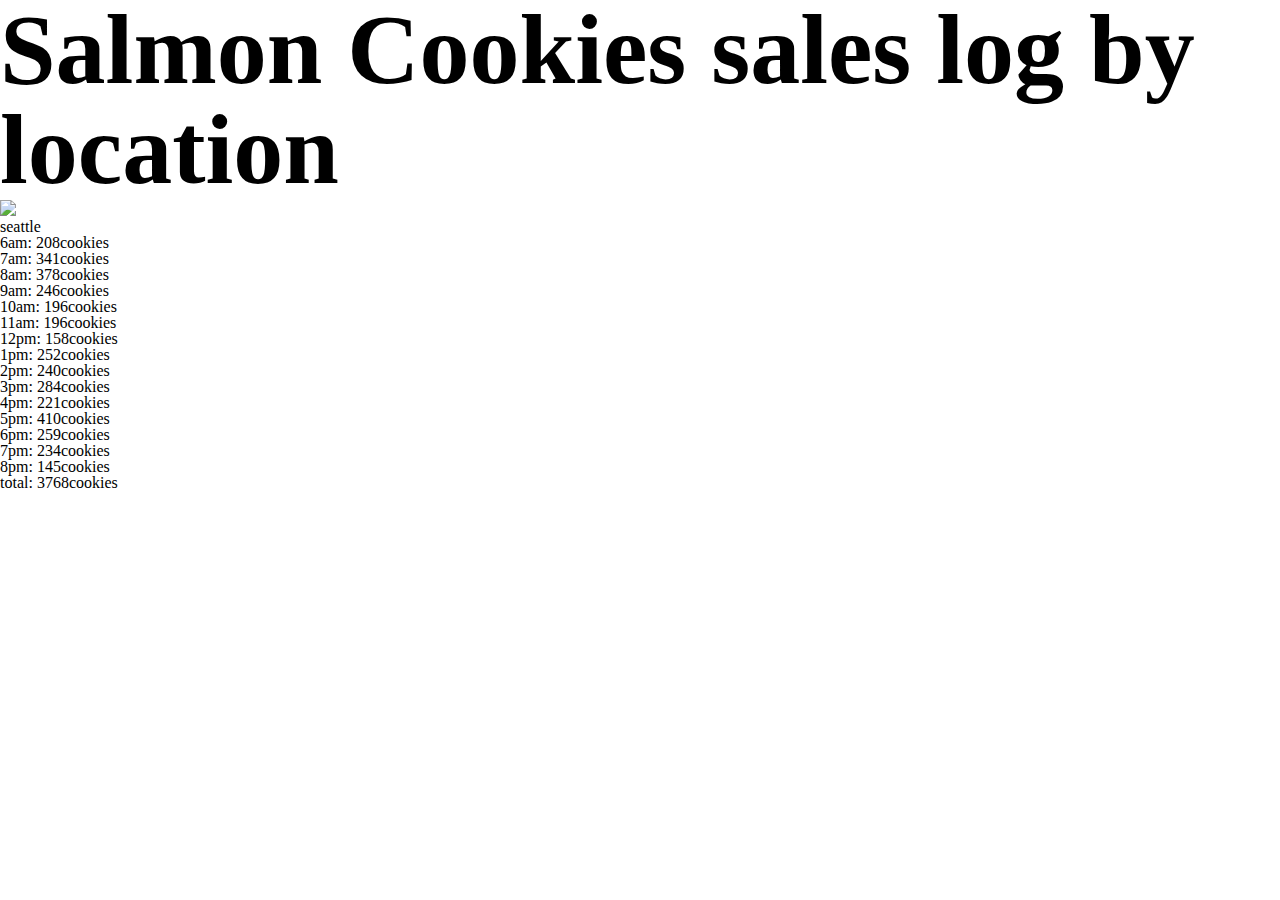
==== sales.html @ 2e6e4abe "class06-Objects" ====
<!DOCTYPE html>
<html>
    <head>
        <title>Salmon Cookies sales log</title>
        <link rel="stylesheet" href="reset.css">
        <link rel="stylesheet" href="style.css">
    </head>
    <body>
      
        <h1>Salmon Cookies sales log by location</h1>
        <table id="cookie-table"> 
            <tfoot id="footer"></tfoot>
        </table>
        <img id="formpic" src="https://www.msc.org/images/default-source/msc-english/content-banner/fish-to-eat/salmon.jpg?sfvrsn=f94256c7_4">
        
        <div id ="salmon">

            
        </div>
            
       
        <script src="app.js"></script>
    </body>
</html>
---- style.css ----
header img {
    width: 100px;
  }
  
  header nav {
    float: right;
  }
  
  header nav ul li {
    display: inline-block;
    padding: 10px;
  }
  
  img {
    width: 100px;
  }
  
  main h1 {
    text-align: center;
    color: rgb(125, 135, 180);
  }
  
  p {
    line-height: 1.5;
  }
  
  main section:nth-child(3) p {
    margin-bottom: 5px;
  }
  main section:nth-child(3) p:nth-child(1) {
    background-color: #cee5d0;
  }
  
  main section:nth-child(3) p:nth-child(2) {
    background-color: #f3f0d7;
  }
  
  main section:nth-child(3) p:nth-child(3) {
    background-color: #d8b384;
  }
  
  main section:nth-child(3) p:nth-child(4) {
    background-color: #5e454b;
  }
  
  h1 {
    font-size: 100px;
    font-weight: 700;
  }
  
  main section:nth-child(2) p {
    text-indent: 10px; 
    margin-left: 50px;
  }
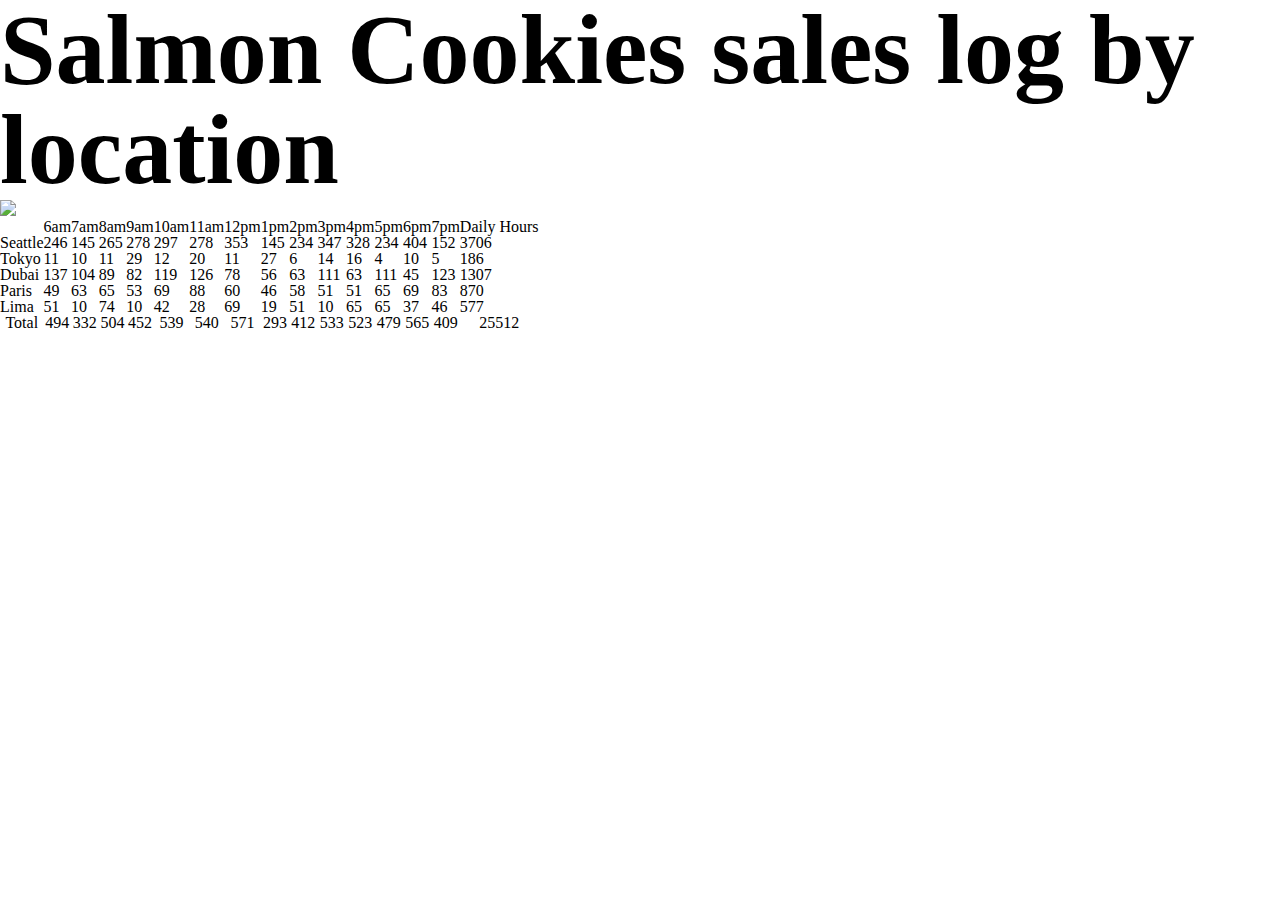
==== commit c94de937: "modify code" ====
--- a/sales.html
+++ b/sales.html
@@ -13,7 +13,7 @@
         </table>
         <img id="formpic" src="https://www.msc.org/images/default-source/msc-english/content-banner/fish-to-eat/salmon.jpg?sfvrsn=f94256c7_4">
         
-        <div id ="salmon">
+        <div id ="salesdata">
 
             
         </div>
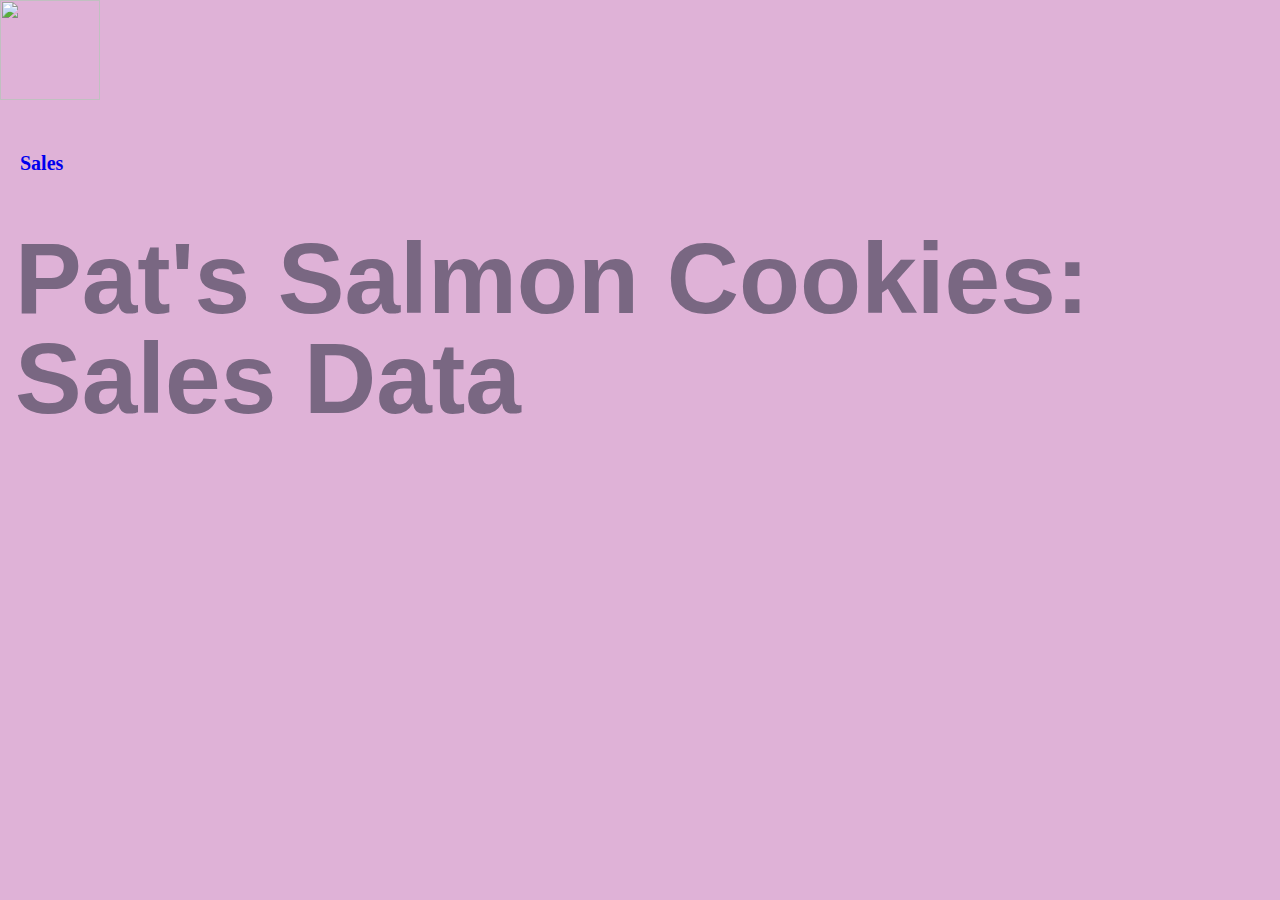
==== commit e0914b7d: "class8-Objects" ====
--- a/sales.html
+++ b/sales.html
@@ -1,24 +1,27 @@
 <!DOCTYPE html>
-<html>
-    <head>
-        <title>Salmon Cookies sales log</title>
-        <link rel="stylesheet" href="reset.css">
-        <link rel="stylesheet" href="style.css">
-    </head>
-    <body>
-      
-        <h1>Salmon Cookies sales log by location</h1>
-        <table id="cookie-table"> 
-            <tfoot id="footer"></tfoot>
+<html lang="en">
+
+<head>
+    <meta charset="UTF-8">
+    <meta http-equiv="X-UA-Compatible" content="IE=edge">
+    <meta name="viewport" content="width=device-width, initial-scale=1.0">
+    <title>Sales</title>
+    <link href="https://github.com/waleedafifi90/amman-201d28/blob/main/class-08/lab-b/assets/cutter.jpeg"
+        rel="stylesheet">
+    <link rel="stylesheet" href="reset.css">
+    <link rel="stylesheet" href="style.css">
+</head>
+
+<body>
+    <header>
+        <img src="https://github.com/waleedafifi90/amman-201d28/blob/main/class-08/lab-b/assets/chinook.jpg?raw=true" alt="">
+        <nav>
+            <a href="index.html"></a><a href="sales.html">Sales</a><a href="#"></a>
+        </nav>
+    </header>
+    <h1>Pat's Salmon Cookies: Sales Data</h1>
+        <table id='sales'>
         </table>
-        <img id="formpic" src="https://www.msc.org/images/default-source/msc-english/content-banner/fish-to-eat/salmon.jpg?sfvrsn=f94256c7_4">
-        
-        <div id ="salesdata">
-
-            
-        </div>
-            
-       
-        <script src="app.js"></script>
-    </body>
+    <script src="app.js"></script>
+</body>
 </html>--- a/style.css
+++ b/style.css
@@ -1,54 +1,106 @@
+* {
+  font-family: Verdana, Georgia, Monaco;
+  box-sizing: border-box;
+}
+body {
+  background-color: #a3218b59;
+  margin: 0 auto;
+}
+header, nav {
+display: flexbox;
+align-items: center;
+justify-content: space-between;
+flex-direction: row;
+}
 header img {
-    width: 100px;
-  }
+  width: 100px;
+  height: 100px;
+}
+
+main section:nth-child(2) p {
+  text-indent: 10px; 
+  margin-left: 50px;
+}
+article {
+  display: flex;
+  flex-direction: column;
+  margin: 10px 0;
+}
+section, ul {
+  list-style: inside;
+  display: flex;
+  flex-direction: column;
+  align-items: center;
+}
+section, .locations{
+  display: flex;
+  flex-direction: row;
+  justify-content: space-around;
+  align-items: center;   
+}
+.color {
+  display: block;
+  text-align: center;
+  margin: 30px;
+}
+.hours {
+  display: white;
+  text-align: center;
+}
+ul li {
+  padding: 5px;
+}
+h1 {
+  color: #796782;
+}
+h1 , h2, h3 {
   
-  header nav {
-    float: right;
-  }
-  
-  header nav ul li {
-    display: inline-block;
-    padding: 10px;
-  }
-  
-  img {
-    width: 100px;
-  }
-  
-  main h1 {
-    text-align: center;
-    color: rgb(125, 135, 180);
-  }
-  
-  p {
-    line-height: 1.5;
-  }
-  
-  main section:nth-child(3) p {
-    margin-bottom: 5px;
-  }
-  main section:nth-child(3) p:nth-child(1) {
-    background-color: #cee5d0;
-  }
-  
-  main section:nth-child(3) p:nth-child(2) {
-    background-color: #f3f0d7;
-  }
-  
-  main section:nth-child(3) p:nth-child(3) {
-    background-color: #d8b384;
-  }
-  
-  main section:nth-child(3) p:nth-child(4) {
-    background-color: #5e454b;
-  }
-  
-  h1 {
-    font-size: 100px;
-    font-weight: 700;
-  }
-  
-  main section:nth-child(2) p {
-    text-indent: 10px; 
-    margin-left: 50px;
-  }+  font-weight: bold;
+  margin: 15px;
+  font-size: 32px;
+  font-family: 'Arial', cursive;
+}
+table {
+  width: 30%;
+  margin: 20px;
+  vertical-align: center;
+}
+table, th, td {
+  border: 2px  rgb(121, 37, 37);
+  margin: 10px;
+  font-size: 20px;
+  font-style: italic;
+  padding: 10px;
+  background-color: #a68aae59;
+  font-size: 18px;
+}
+td, th {
+  padding: 5px;
+}
+th {
+  text-align: center;
+}
+.hours {
+  margin: 10px;
+}
+p {
+  padding: 10px;
+  margin: 10px;
+}
+a {
+  text-decoration: none;
+  font-size: 20px;
+  display: block;
+  margin: 10px;
+  padding: 10px;
+  font-weight: bold;
+}
+a:hover {
+  color: rgb(135 51 171);
+}
+
+h1 {
+  font-size: 100px;
+  font-weight: 700;
+}
+
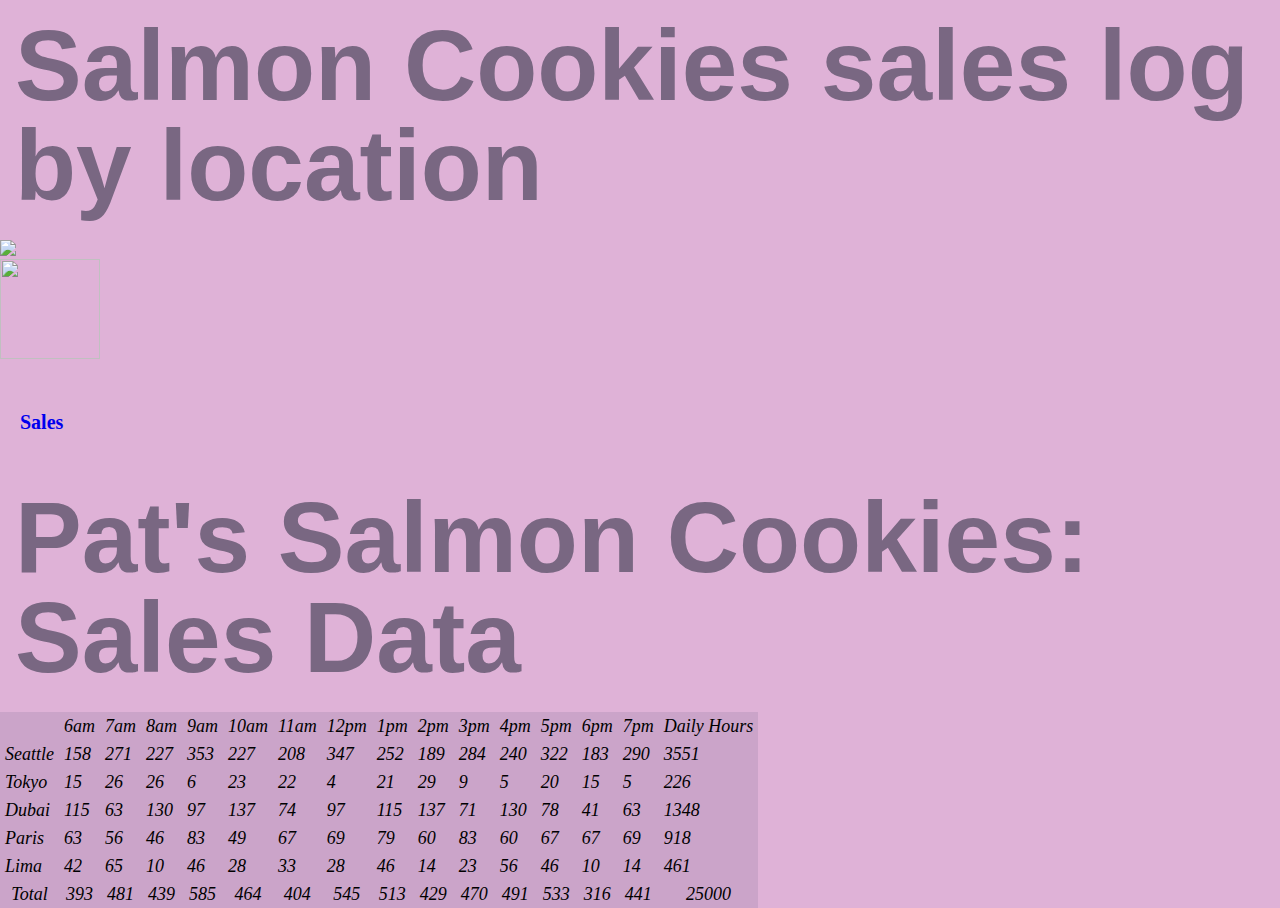
==== commit 4744cdb4: "Merge branch 'main' into class8-Objects" ====
--- a/sales.html
+++ b/sales.html
@@ -1,16 +1,20 @@
 <!DOCTYPE html>
-<html lang="en">
 
-<head>
-    <meta charset="UTF-8">
-    <meta http-equiv="X-UA-Compatible" content="IE=edge">
-    <meta name="viewport" content="width=device-width, initial-scale=1.0">
-    <title>Sales</title>
-    <link href="https://github.com/waleedafifi90/amman-201d28/blob/main/class-08/lab-b/assets/cutter.jpeg"
-        rel="stylesheet">
-    <link rel="stylesheet" href="reset.css">
-    <link rel="stylesheet" href="style.css">
-</head>
+<html>
+    <head>
+        <title>Salmon Cookies sales log</title>
+        <link rel="stylesheet" href="reset.css">
+        <link rel="stylesheet" href="style.css">
+    </head>
+    <body>
+      
+        <h1>Salmon Cookies sales log by location</h1>
+        <table id="cookie-table"> 
+            <tfoot id="footer"></tfoot>
+        </table>
+        <img id="formpic" src="https://www.msc.org/images/default-source/msc-english/content-banner/fish-to-eat/salmon.jpg?sfvrsn=f94256c7_4">
+        
+        <div id ="salesdata">
 
 <body>
     <header>
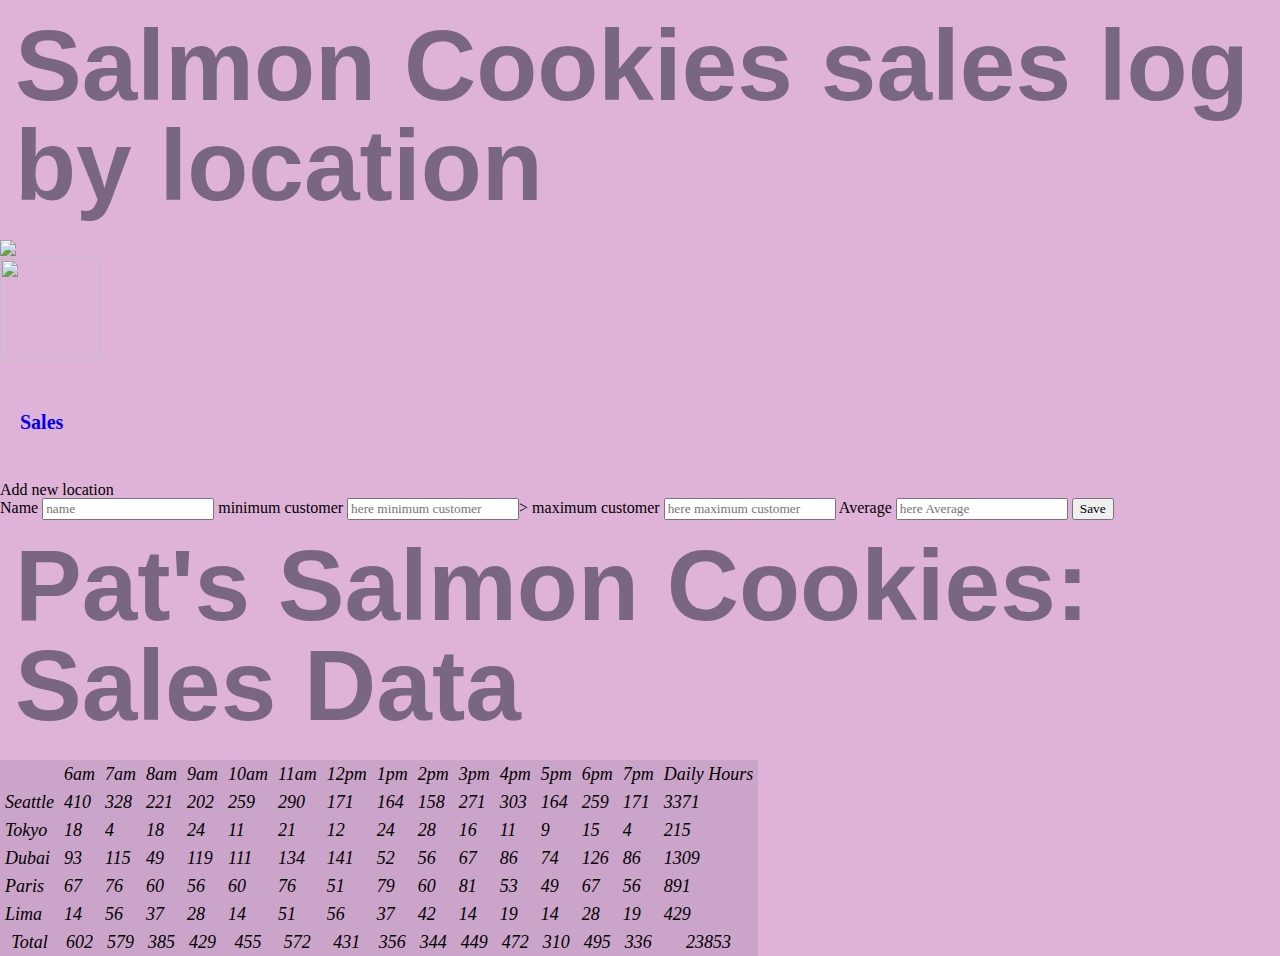
==== commit 220863fc: "changecode" ====
--- a/sales.html
+++ b/sales.html
@@ -22,6 +22,33 @@
         <nav>
             <a href="index.html"></a><a href="sales.html">Sales</a><a href="#"></a>
         </nav>
+
+        <fieldset>
+            <legend>Add new location</legend>
+             <form 
+               id="salesdata">
+              <label for="city location">Name</label>
+              <input type="text" name="name" id="city location" placeholder="name">
+      
+              <label for="minimum customer">minimum customer</label>
+              <input type="text" name="min" id="here minimum customer" placeholder="here minimum customer">>
+      
+              <label for="maximum customer">maximum customer</label>
+              <input type="text" name="max" id="maximum customer" placeholder="here maximum customer">
+    
+              <label for="Average">Average</label>
+              <input type="text" name="average" id="Average" placeholder="here Average">
+      
+            
+              <button type="submit">Save</button>
+            </form>
+    
+          </fieldset>
+  
+      </main>
+  </body>
+  
+  </html>
     </header>
     <h1>Pat's Salmon Cookies: Sales Data</h1>
         <table id='sales'>
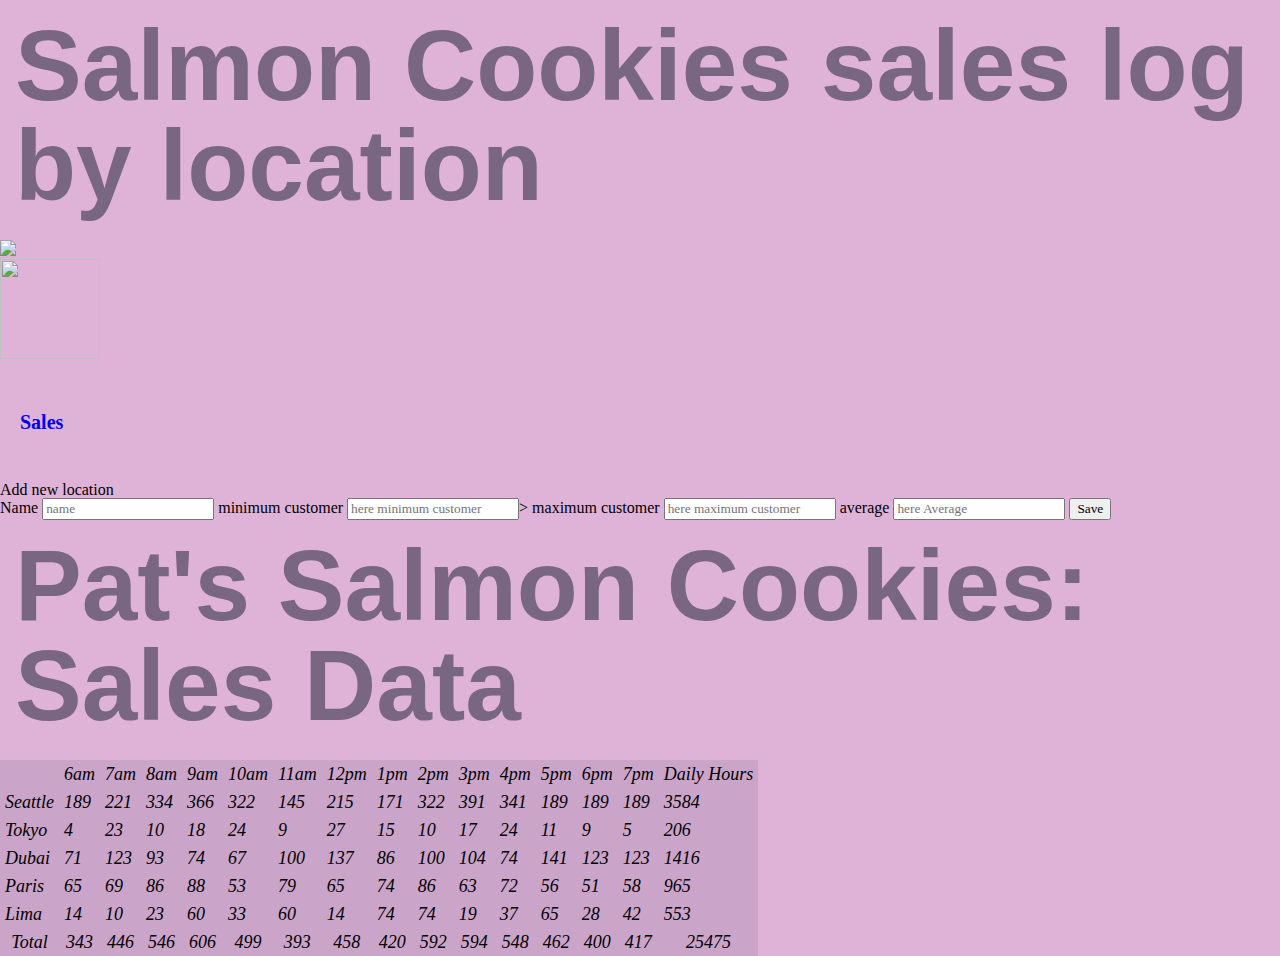
==== commit 1272ab27: "change code" ====
--- a/sales.html
+++ b/sales.html
@@ -36,7 +36,7 @@
               <label for="maximum customer">maximum customer</label>
               <input type="text" name="max" id="maximum customer" placeholder="here maximum customer">
     
-              <label for="Average">Average</label>
+              <label for="Average">average</label>
               <input type="text" name="average" id="Average" placeholder="here Average">
       
             
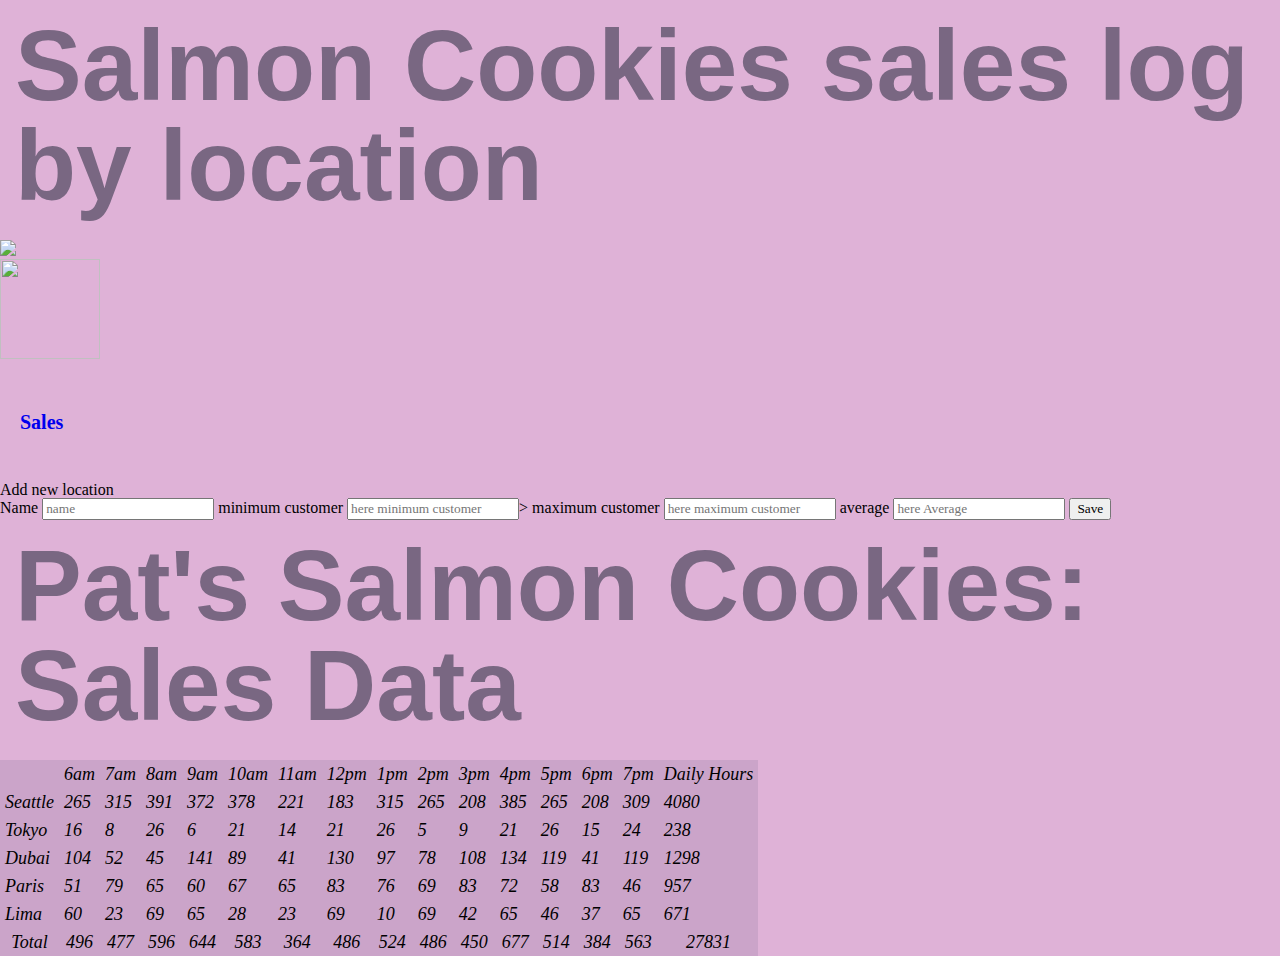
==== commit e6fcec0f: "Merge branch 'main' into class9-Objects" ====
--- a/sales.html
+++ b/sales.html
@@ -36,7 +36,11 @@
               <label for="maximum customer">maximum customer</label>
               <input type="text" name="max" id="maximum customer" placeholder="here maximum customer">
     
+
               <label for="Average">average</label>
+
+           
+
               <input type="text" name="average" id="Average" placeholder="here Average">
       
             
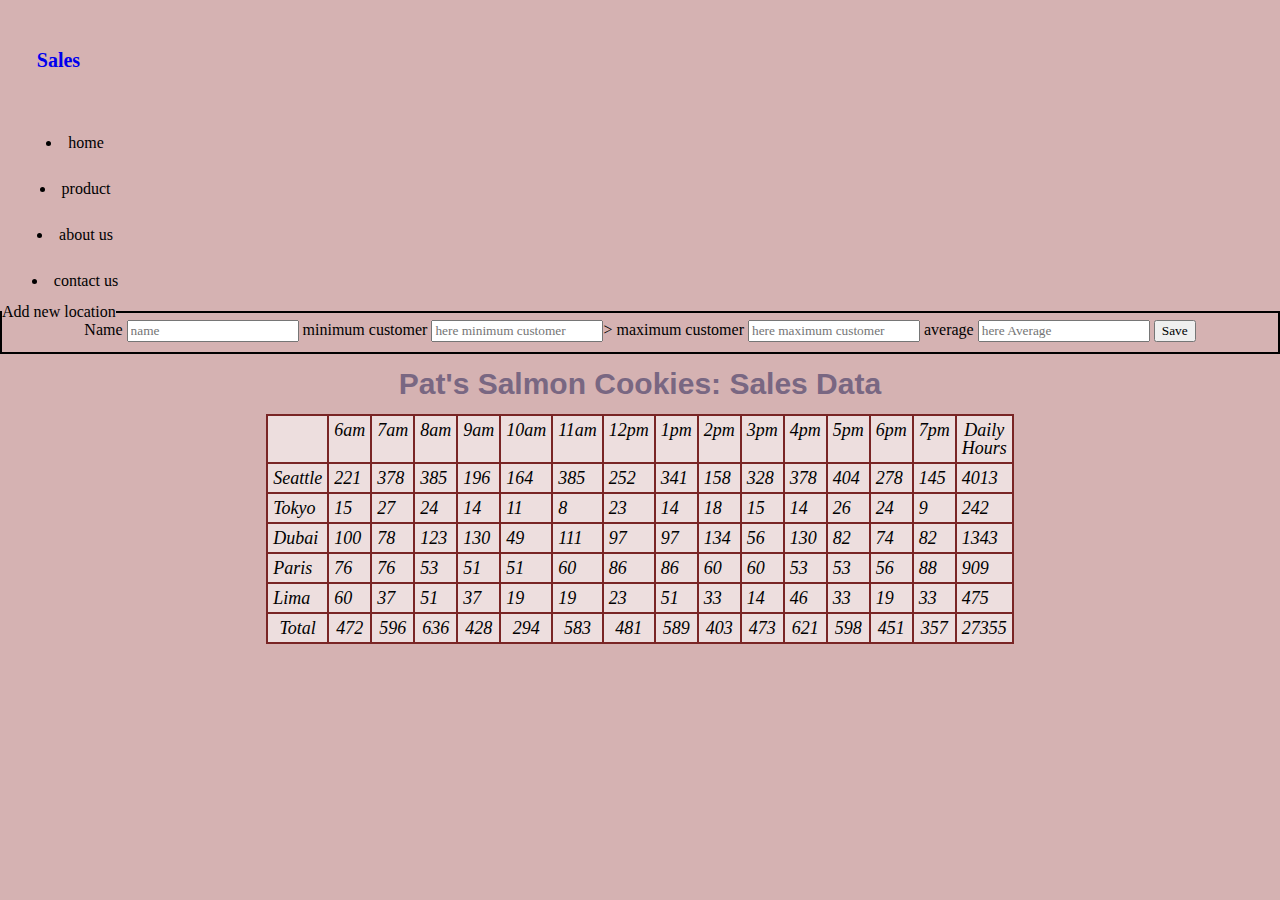
==== commit fe8754af: "newstyle" ====
--- a/sales.html
+++ b/sales.html
@@ -1,62 +1,69 @@
 <!DOCTYPE html>
 
 <html>
-    <head>
-        <title>Salmon Cookies sales log</title>
-        <link rel="stylesheet" href="reset.css">
-        <link rel="stylesheet" href="style.css">
-    </head>
+
+<head>
+    <title>Salmon Cookies sales log</title>
+    <link rel="stylesheet" href="reset.css">
+    <link rel="stylesheet" href="style.css">
+</head>
+
     <body>
-      
-        <h1>Salmon Cookies sales log by location</h1>
-        <table id="cookie-table"> 
-            <tfoot id="footer"></tfoot>
-        </table>
-        <img id="formpic" src="https://www.msc.org/images/default-source/msc-english/content-banner/fish-to-eat/salmon.jpg?sfvrsn=f94256c7_4">
-        
-        <div id ="salesdata">
+        <header>
+            <img src="https://github.com/waleedafifi90/amman-201d28/blob/main/class-08/lab-b/assets/chinook.jpg?raw=true"alt="">
+            <nav>
+                <a href="index.html"><a href="sales.html">Sales</a><a href="#"></a>
+                <nav>
+          <ul>
+            <li>home</li>
+            <li>product</li>
+            <li>about us</li>
+            <li>contact us</li>
+          </ul>
+        </nav>
+            </nav>
+        </header>
 
-<body>
-    <header>
-        <img src="https://github.com/waleedafifi90/amman-201d28/blob/main/class-08/lab-b/assets/chinook.jpg?raw=true" alt="">
-        <nav>
-            <a href="index.html"></a><a href="sales.html">Sales</a><a href="#"></a>
-        </nav>
+            <main>
+            <fieldset>
+                <legend>Add new location</legend>
+                <form id="salesdata">
 
-        <fieldset>
-            <legend>Add new location</legend>
-             <form 
-               id="salesdata">
-              <label for="city location">Name</label>
-              <input type="text" name="name" id="city location" placeholder="name">
-      
-              <label for="minimum customer">minimum customer</label>
-              <input type="text" name="min" id="here minimum customer" placeholder="here minimum customer">>
-      
-              <label for="maximum customer">maximum customer</label>
-              <input type="text" name="max" id="maximum customer" placeholder="here maximum customer">
-    
+                
+                    <label for="city location">Name</label>
+                    <input type="text" name="name" id="city location" placeholder="name">
 
-              <label for="Average">average</label>
+                    <label for="minimum customer">minimum customer</label>
+                    <input type="text" name="min" id="here minimum customer" placeholder="here minimum customer">>
 
-           
+                    <label for="maximum customer">maximum customer</label>
+                    <input type="text" name="max" id="maximum customer" placeholder="here maximum customer">
 
-              <input type="text" name="average" id="Average" placeholder="here Average">
-      
+
+                    <label for="Average">average</label>
+
+
+
+                    <input type="text" name="average" id="Average" placeholder="here Average">
+
+
+                    <button type="submit">Save</button>
+                </form>
+
+            </fieldset>
+
+            </main>
             
-              <button type="submit">Save</button>
-            </form>
-    
-          </fieldset>
-  
-      </main>
-  </body>
-  
-  </html>
-    </header>
+<section>
     <h1>Pat's Salmon Cookies: Sales Data</h1>
-        <table id='sales'>
-        </table>
-    <script src="app.js"></script>
+    <table 
+    id='sales'>
+    </table>
+</section>
+
+
+
+<script src="app.js"></script>
 </body>
+
 </html>--- a/style.css
+++ b/style.css
@@ -1,10 +1,12 @@
 * {
-  font-family: Verdana, Georgia, Monaco;
+  font-family: Verdana, Georgia;
   box-sizing: border-box;
 }
 body {
-  background-color: #a3218b59;
+  background-color: #ca9f9fcc;
   margin: 0 auto;
+  line-height: 1;
+    
 }
 header, nav {
 display: flexbox;
@@ -13,19 +15,37 @@
 flex-direction: row;
 }
 header img {
-  width: 100px;
-  height: 100px;
+  width: 150px;
+  height: auto;
+}
+.header {
+  padding: 60px;
+  text-align: center;
+  background: #1abc9c;
+  color: white;
+  font-size: 30px;
 }
 
 main section:nth-child(2) p {
   text-indent: 10px; 
   margin-left: 50px;
+  
+}
+img {
+  border-radius: 50%;
+  display: grid;
+  place-items: left;
 }
 article {
   display: flex;
-  flex-direction: column;
-  margin: 10px 0;
+    flex-direction: column;
+    margin: auto;
+    border: 1px solid #ddd;
+    border-radius: 4px;
+    padding: 5px;
+    width: 150px;
 }
+
 section, ul {
   list-style: inside;
   display: flex;
@@ -48,6 +68,7 @@
   text-align: center;
 }
 ul li {
+  margin: 10px;
   padding: 5px;
 }
 h1 {
@@ -62,16 +83,16 @@
 }
 table {
   width: 30%;
-  margin: 20px;
+  
   vertical-align: center;
 }
 table, th, td {
-  border: 2px  rgb(121, 37, 37);
-  margin: 10px;
+  border: 2px solid  rgb(121, 37, 37);
+  margin: 0;
   font-size: 20px;
   font-style: italic;
-  padding: 10px;
-  background-color: #a68aae59;
+  padding: 0;
+  background-color: #ffffff59;
   font-size: 18px;
 }
 td, th {
@@ -100,7 +121,28 @@
 }
 
 h1 {
-  font-size: 100px;
+  font-size: 30px;
   font-weight: 700;
 }
 
+section, .locations {
+  display: flex;
+  justify-content: space-evenly;
+  flex-direction: column;
+  align-content: flex-end;
+  align-items: center;
+}
+
+header {
+  display: grid;
+  place-items: center;
+  }
+  .logo-container img {
+    float: left;
+}
+
+fieldset {
+border: 2px solid black;
+place-items: center;
+height: 50px;
+}